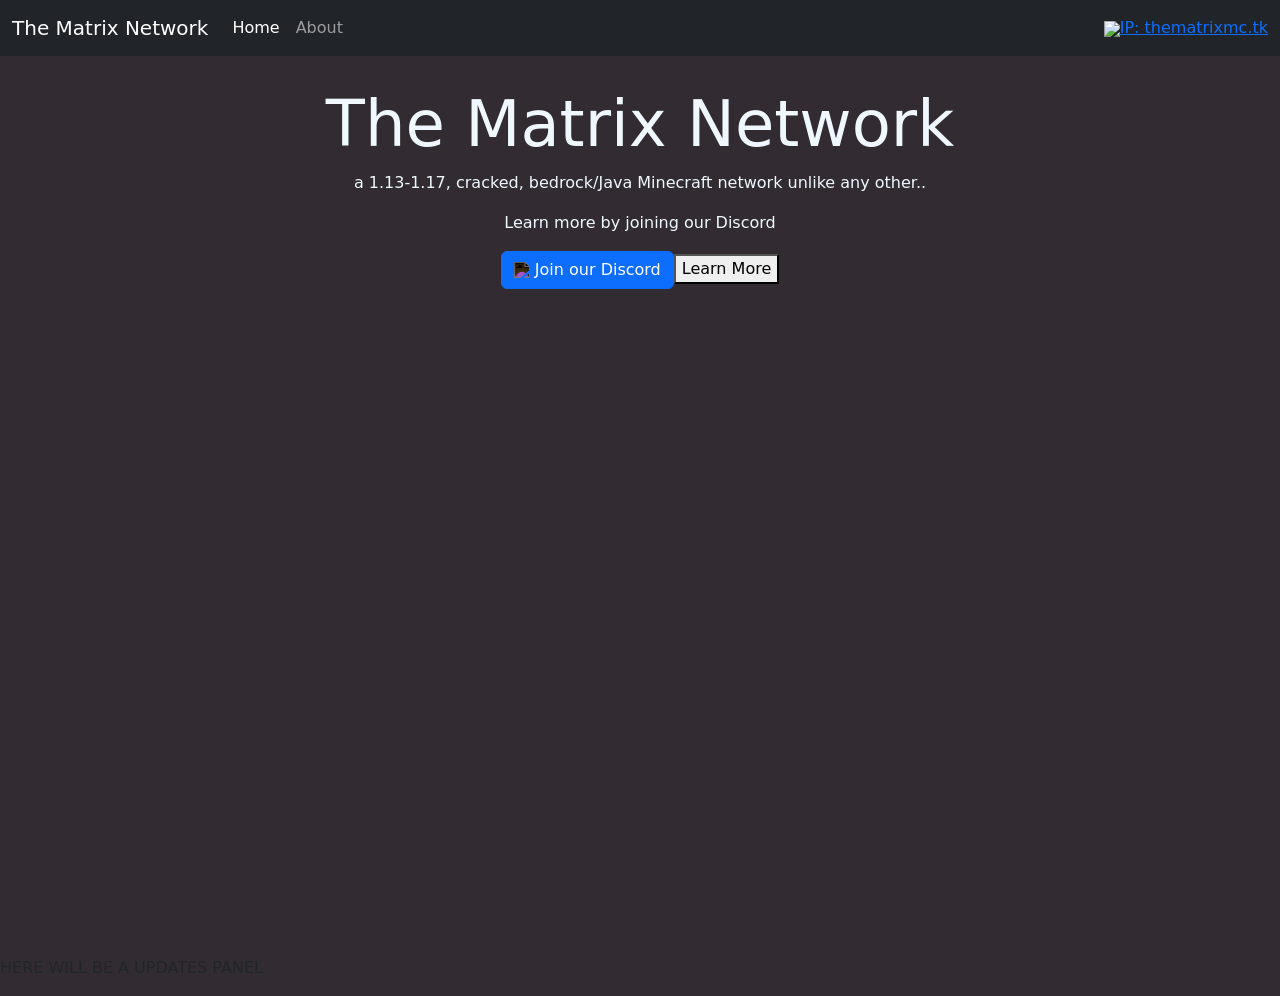
==== index.html @ 5b153181 "add updates panel to home" ====
<!doctype html>
<html lang="en">
    <head>
        <meta charset="utf-8"/>
        <meta name="viewport" content="width=device-width, initial-scale=1">
        <link href="https://cdn.jsdelivr.net/npm/bootstrap@5.0.1/dist/css/bootstrap.min.css" rel="stylesheet" integrity="sha384-+0n0xVW2eSR5OomGNYDnhzAbDsOXxcvSN1TPprVMTNDbiYZCxYbOOl7+AMvyTG2x" crossorigin="anonymous">
        <link href="static/stylesheet.css" rel="stylesheet">
        <link rel="shortcut icon" type="image/jpg" href="./static/favicon.ico">
        <title>The Matrix Network</title>
    </head>
    <body style="background-color: #322C32;">
    <!--START OF NAV BAR-->
    <nav class="navbar navbar-expand-lg navbar-dark bg-dark">
        <div class="container-fluid">
        <a class="navbar-brand" href="./index.html">The Matrix Network</a>
        <button class="navbar-toggler" type="button" data-bs-toggle="collapse" data-bs-target="#navbarColor01" aria-controls="navbarColor01" aria-expanded="false" aria-label="Toggle navigation">
            <span class="navbar-toggler-icon"></span>
        </button>
        <div class="collapse navbar-collapse" id="navbarColor01">
            <ul class="navbar-nav me-auto">
            <li class="nav-item">
                <a class="nav-link active" href="./index.html">Home
                <span class="visually-hidden">(current)</span>
                </a>
            </li>
            <li class="nav-item">
                <a class="nav-link" href="./about.html">About</a>
            </li>
            </ul>
            <a href="https://discord.gg/jDMYEV5" class="nav-link"><img src="./static/small_logo_white_RGB.svg" style="inline-size: 100px;"></a>
            <a href="#" class="nav-item">IP: thematrixmc.tk</a>
        </div>
        </div>
    </nav>
    <!--END OF NAV BAR-->
    <div class="jumbotron" align="center" style="padding-top: 30px; background-blend-mode: screen; height: 100vh; background-image: url(./static/2020-12-21_11.jpg); background-repeat: no-repeat; background-position: center; background-size: cover;">
        <h1 style="color:aliceblue;" class="display-3">The Matrix Network</h1>
        <p  style="color:aliceblue">a 1.13-1.17, cracked, bedrock/Java  Minecraft network unlike any other..</p>
        <p style="color:aliceblue">Learn more by joining our Discord</p>
        <p style="color: #5865F2;"><a href="https://discord.gg/jDMYEV5"><button type="button" class="btn btn-primary"><img src="./static/discord-brands.svg" style="inline-size: 30px; filter: invert();"> Join our Discord</button></a><a href="./about.html" class="learn_more_txt"><button class="learn_more">Learn More</button></a> </p>
    </div>
        
        <p>HERE WILL BE A UPDATES PANEL</p>
    
    
    
    
    <script src="https://cdn.jsdelivr.net/npm/bootstrap@5.0.1/dist/js/bootstrap.bundle.min.js" integrity="sha384-gtEjrD/SeCtmISkJkNUaaKMoLD0//ElJ19smozuHV6z3Iehds+3Ulb9Bn9Plx0x4" crossorigin="anonymous"></script>
    <p></p>
    </body>
</html>
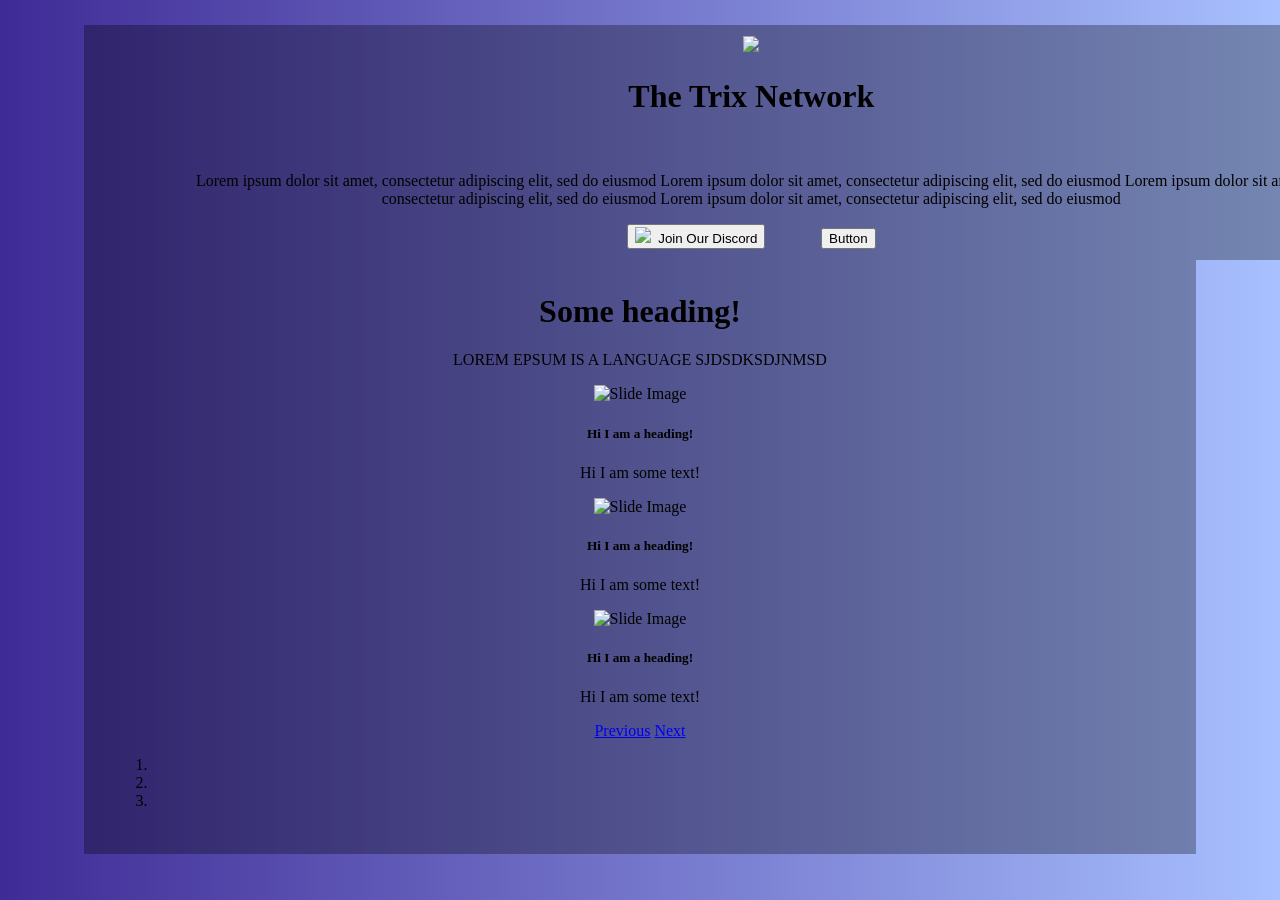
==== commit 13fa1613: "navbar stuff" ====
--- a/index.html
+++ b/index.html
@@ -1,51 +1,85 @@
-<!doctype html>
-<html lang="en">
-    <head>
-        <meta charset="utf-8"/>
-        <meta name="viewport" content="width=device-width, initial-scale=1">
-        <link href="https://cdn.jsdelivr.net/npm/bootstrap@5.0.1/dist/css/bootstrap.min.css" rel="stylesheet" integrity="sha384-+0n0xVW2eSR5OomGNYDnhzAbDsOXxcvSN1TPprVMTNDbiYZCxYbOOl7+AMvyTG2x" crossorigin="anonymous">
-        <link href="static/stylesheet.css" rel="stylesheet">
-        <link rel="shortcut icon" type="image/jpg" href="./static/favicon.ico">
-        <title>The Matrix Network</title>
-    </head>
-    <body style="background-color: #322C32;">
-    <!--START OF NAV BAR-->
-    <nav class="navbar navbar-expand-lg navbar-dark bg-dark">
-        <div class="container-fluid">
-        <a class="navbar-brand" href="./index.html">The Matrix Network</a>
-        <button class="navbar-toggler" type="button" data-bs-toggle="collapse" data-bs-target="#navbarColor01" aria-controls="navbarColor01" aria-expanded="false" aria-label="Toggle navigation">
-            <span class="navbar-toggler-icon"></span>
-        </button>
-        <div class="collapse navbar-collapse" id="navbarColor01">
-            <ul class="navbar-nav me-auto">
-            <li class="nav-item">
-                <a class="nav-link active" href="./index.html">Home
-                <span class="visually-hidden">(current)</span>
-                </a>
-            </li>
-            <li class="nav-item">
-                <a class="nav-link" href="./about.html">About</a>
-            </li>
-            </ul>
-            <a href="https://discord.gg/jDMYEV5" class="nav-link"><img src="./static/small_logo_white_RGB.svg" style="inline-size: 100px;"></a>
-            <a href="#" class="nav-item">IP: thematrixmc.tk</a>
+<!DOCTYPE html>
+<html lang="en" style="height: 100vh;">
+
+<head>
+    <meta charset="utf-8">
+    <meta name="viewport" content="width=device-width, initial-scale=1.0, shrink-to-fit=no">
+    <title>The Trix Network</title>
+    <meta name="twitter:description" content="An awesome minecraft network">
+    <meta name="twitter:image" content="https://trix.tk/assets/img/image_38.png">
+    <meta property="og:image" content="https://trix.tk/assets/img/image_38.png">
+    <meta property="og:type" content="website">
+    <meta name="description" content="A 1.13-1.17, cracked, Bedrock/Java Minecraft network unlike any other">
+    <meta name="twitter:card" content="summary_large_image">
+    <meta name="twitter:title" content="thetrix.tk">
+    <link rel="icon" type="image/png" sizes="16x16" href="/assets/img/image_38.png">
+    <link rel="icon" type="image/png" sizes="32x32" href="/assets/img/image_38(1).png">
+    <link rel="icon" type="image/png" sizes="2000x2000" href="/assets/img/image_38-1-min.png">
+    <link rel="icon" type="image/png" sizes="2000x2000" href="/assets/img/image_38-1-min.png">
+    <link rel="icon" type="image/png" sizes="2000x2000" href="/assets/img/image_38-1-min.png">
+    <link rel="stylesheet" href="https://cdn.jsdelivr.net/npm/bootswatch@5.1.0/dist/darkly/bootstrap.min.css">
+    <link rel="stylesheet" href="https://fonts.googleapis.com/css2?family=Lato:ital,wght@0,400;0,700;1,400&amp;display=swap">
+    <link rel="stylesheet" href="/assets/css/Bootstrap-4---Photo-Gallery.css">
+    <link rel="stylesheet" href="/assets/css/Downfooter---always-at-the-bottom-of-the-screen.css">
+    <link rel="stylesheet" href="/assets/css/styles.css">
+<script src="https://code.jquery.com/jquery-1.10.2.js"></script>
+</head>
+
+<body style="background: linear-gradient(90deg, #3F2B96 0%, #A8C0FF 100%);"><div id="navbar-placeholder"></div>
+
+<script>
+$(function(){
+  $("#navbar-placeholder").load("nav.html");
+});
+</script><!-- Start: Parallax Background -->
+    <div class="text-center" style="text-align: center;transform: rotate(0deg) scale(1);transform-style: preserve-3d;padding: 1%;margin: 5%;margin-top: 1%;">
+        <!-- Start: 2 Rows 1+2 Columns -->
+        <div class="container d-lg-flex title-row" style="height: 100%;width: 100%;padding: 10%;padding-top: 1%;padding-bottom: 1%;background: rgba(0,0,0,0.3);">
+            <div class="row">
+                <div class="col" style="text-align: center;"><img src="/assets/img/image_38-1-min.png" style="max-height: 100%;max-width: 100%;/*background: rgba(255,255,255,0.21);*/"></div>
+                <div class="col" style="text-align: center;">
+                    <h1><span>The Trix Network</span></h1>
+                    <p><br><span class="text-center"><br>Lorem ipsum dolor sit amet, consectetur adipiscing elit, sed do eiusmod&nbsp;Lorem ipsum dolor sit amet, consectetur adipiscing elit, sed do eiusmod&nbsp;Lorem ipsum dolor sit amet, consectetur adipiscing elit, sed do eiusmod&nbsp;Lorem ipsum dolor sit amet, consectetur adipiscing elit, sed do eiusmod</span></p><button class="btn btn-primary" type="button" style="margin-right: 5%;"><img src="/assets/img/Discord-Logo-White.png" style="max-width: 18px;max-height: 18px;">&nbsp; Join Our Discord</button><button class="btn btn-primary" type="button">Button</button>
+                </div>
+            </div>
+        </div><!-- End: 2 Rows 1+2 Columns -->
+        <div class="container" style="background-color: rgba(0,0,0,0.3);padding: 2.5%;padding-top: 1%;">
+            <div class="row">
+                <div class="col">
+                    <h1>Some heading!</h1>
+                    <p>LOREM EPSUM IS A LANGUAGE SJDSDKSDJNMSD</p>
+                </div>
+                <div class="col">
+                    <div class="carousel slide" data-bs-ride="carousel" id="carousel-1">
+                        <div class="carousel-inner">
+                            <div class="carousel-item active"><img class="w-100 d-block" src="/assets/img/skywars.jpeg" alt="Slide Image"><div class="carousel-caption d-none d-md-block">
+    <h5>Hi I am a heading!</h5>
+    <p> Hi I am some text!</p>
+</div></div>
+                            <div class="carousel-item"><img class="w-100 d-block" src="/assets/img/skywars.jpeg" alt="Slide Image"><div class="carousel-caption d-none d-md-block">
+    <h5>Hi I am a heading!</h5>
+    <p> Hi I am some text!</p>
+</div></div>
+                            <div class="carousel-item"><img class="w-100 d-block" src="/assets/img/skywars.jpeg" alt="Slide Image"><div class="carousel-caption d-none d-md-block">
+    <h5>Hi I am a heading!</h5>
+    <p> Hi I am some text!</p>
+</div></div>
+                        </div>
+                        <div>
+                            <!-- Start: Previous --><a class="carousel-control-prev" href="#carousel-1" role="button" data-bs-slide="prev"><span class="carousel-control-prev-icon"></span><span class="visually-hidden">Previous</span></a><!-- End: Previous -->
+                            <!-- Start: Next --><a class="carousel-control-next" href="#carousel-1" role="button" data-bs-slide="next"><span class="carousel-control-next-icon"></span><span class="visually-hidden">Next</span></a><!-- End: Next -->
+                        </div>
+                        <ol class="carousel-indicators">
+                            <li data-bs-target="#carousel-1" data-bs-slide-to="0" class="active"></li>
+                            <li data-bs-target="#carousel-1" data-bs-slide-to="1"></li>
+                            <li data-bs-target="#carousel-1" data-bs-slide-to="2"></li>
+                        </ol>
+                    </div>
+                </div>
+            </div>
         </div>
-        </div>
-    </nav>
-    <!--END OF NAV BAR-->
-    <div class="jumbotron" align="center" style="padding-top: 30px; background-blend-mode: screen; height: 100vh; background-image: url(./static/2020-12-21_11.jpg); background-repeat: no-repeat; background-position: center; background-size: cover;">
-        <h1 style="color:aliceblue;" class="display-3">The Matrix Network</h1>
-        <p  style="color:aliceblue">a 1.13-1.17, cracked, bedrock/Java  Minecraft network unlike any other..</p>
-        <p style="color:aliceblue">Learn more by joining our Discord</p>
-        <p style="color: #5865F2;"><a href="https://discord.gg/jDMYEV5"><button type="button" class="btn btn-primary"><img src="./static/discord-brands.svg" style="inline-size: 30px; filter: invert();"> Join our Discord</button></a><a href="./about.html" class="learn_more_txt"><button class="learn_more">Learn More</button></a> </p>
-    </div>
-        
-        <p>HERE WILL BE A UPDATES PANEL</p>
-    
-    
-    
-    
-    <script src="https://cdn.jsdelivr.net/npm/bootstrap@5.0.1/dist/js/bootstrap.bundle.min.js" integrity="sha384-gtEjrD/SeCtmISkJkNUaaKMoLD0//ElJ19smozuHV6z3Iehds+3Ulb9Bn9Plx0x4" crossorigin="anonymous"></script>
-    <p></p>
-    </body>
-</html>
+    </div><!-- End: Parallax Background -->
+    <script src="https://cdn.jsdelivr.net/npm/bootstrap@5.1.0/dist/js/bootstrap.bundle.min.js"></script>
+</body>
+
+</html>
